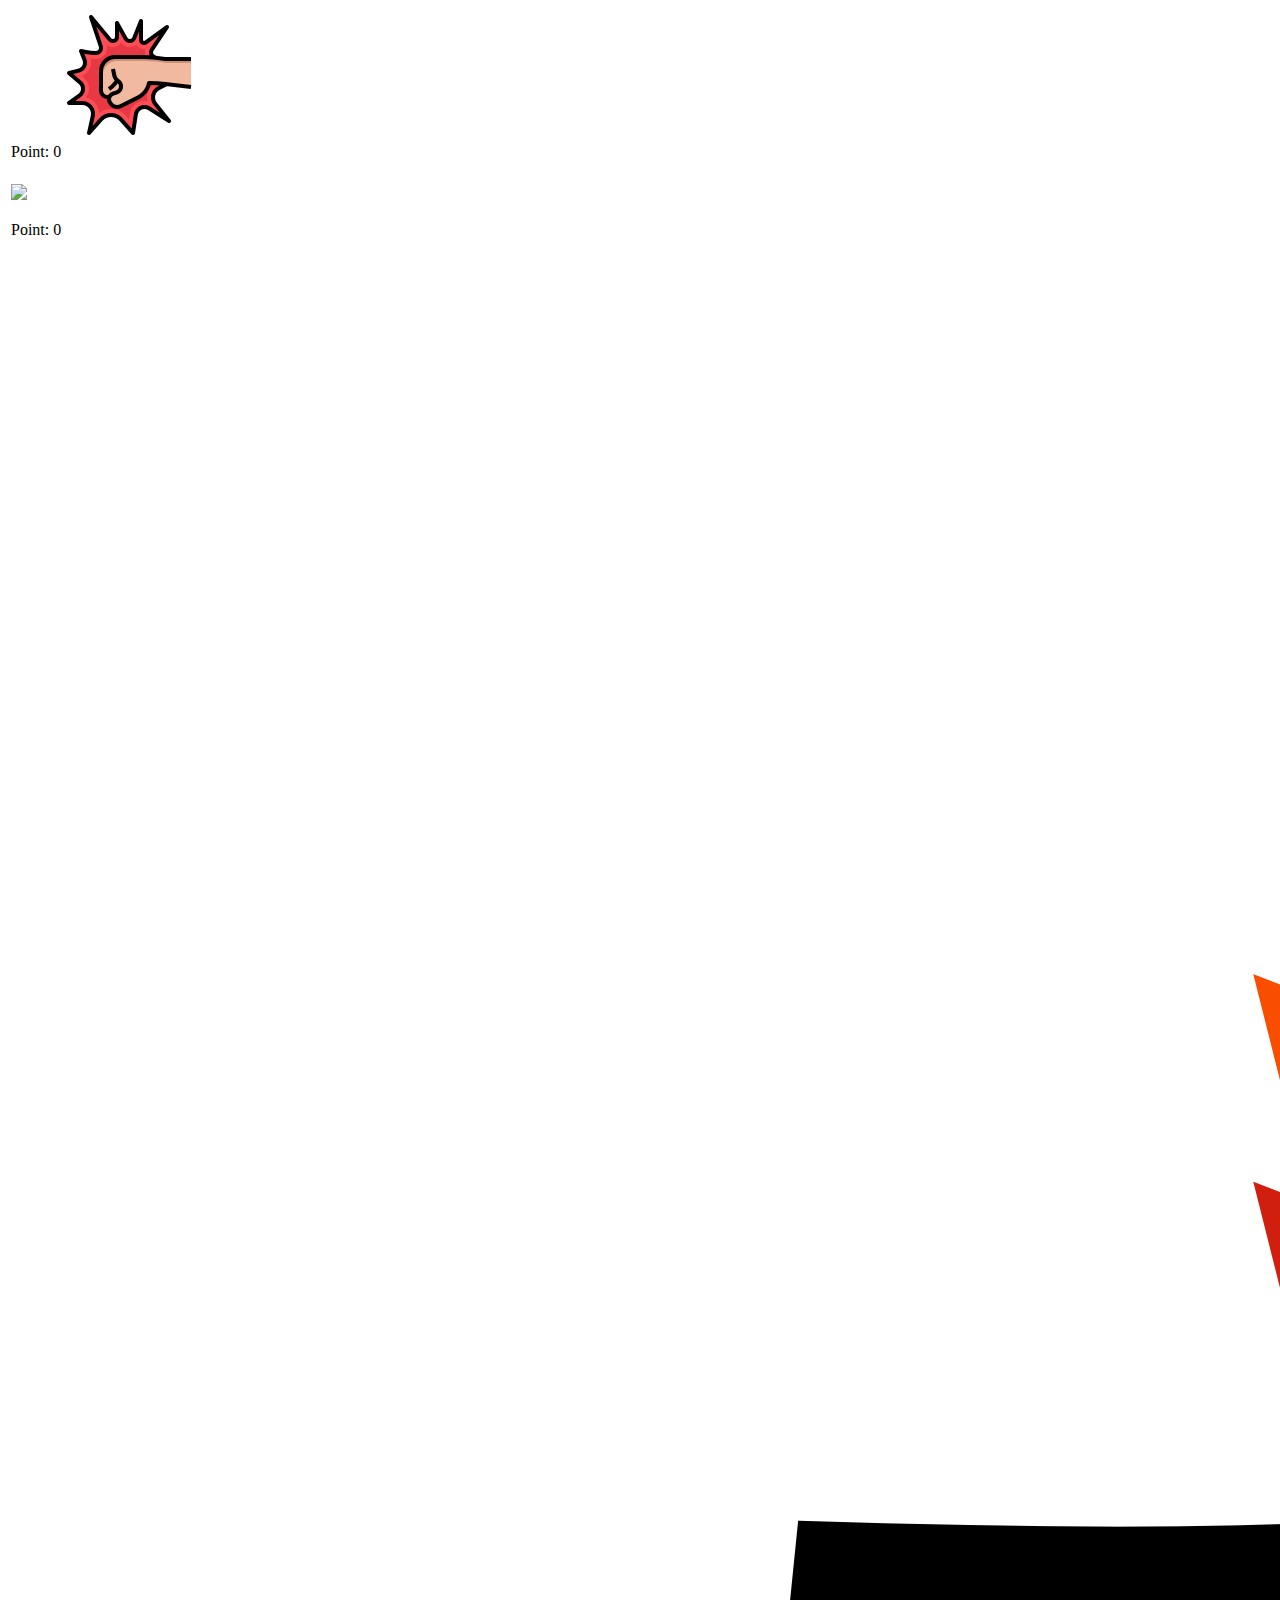
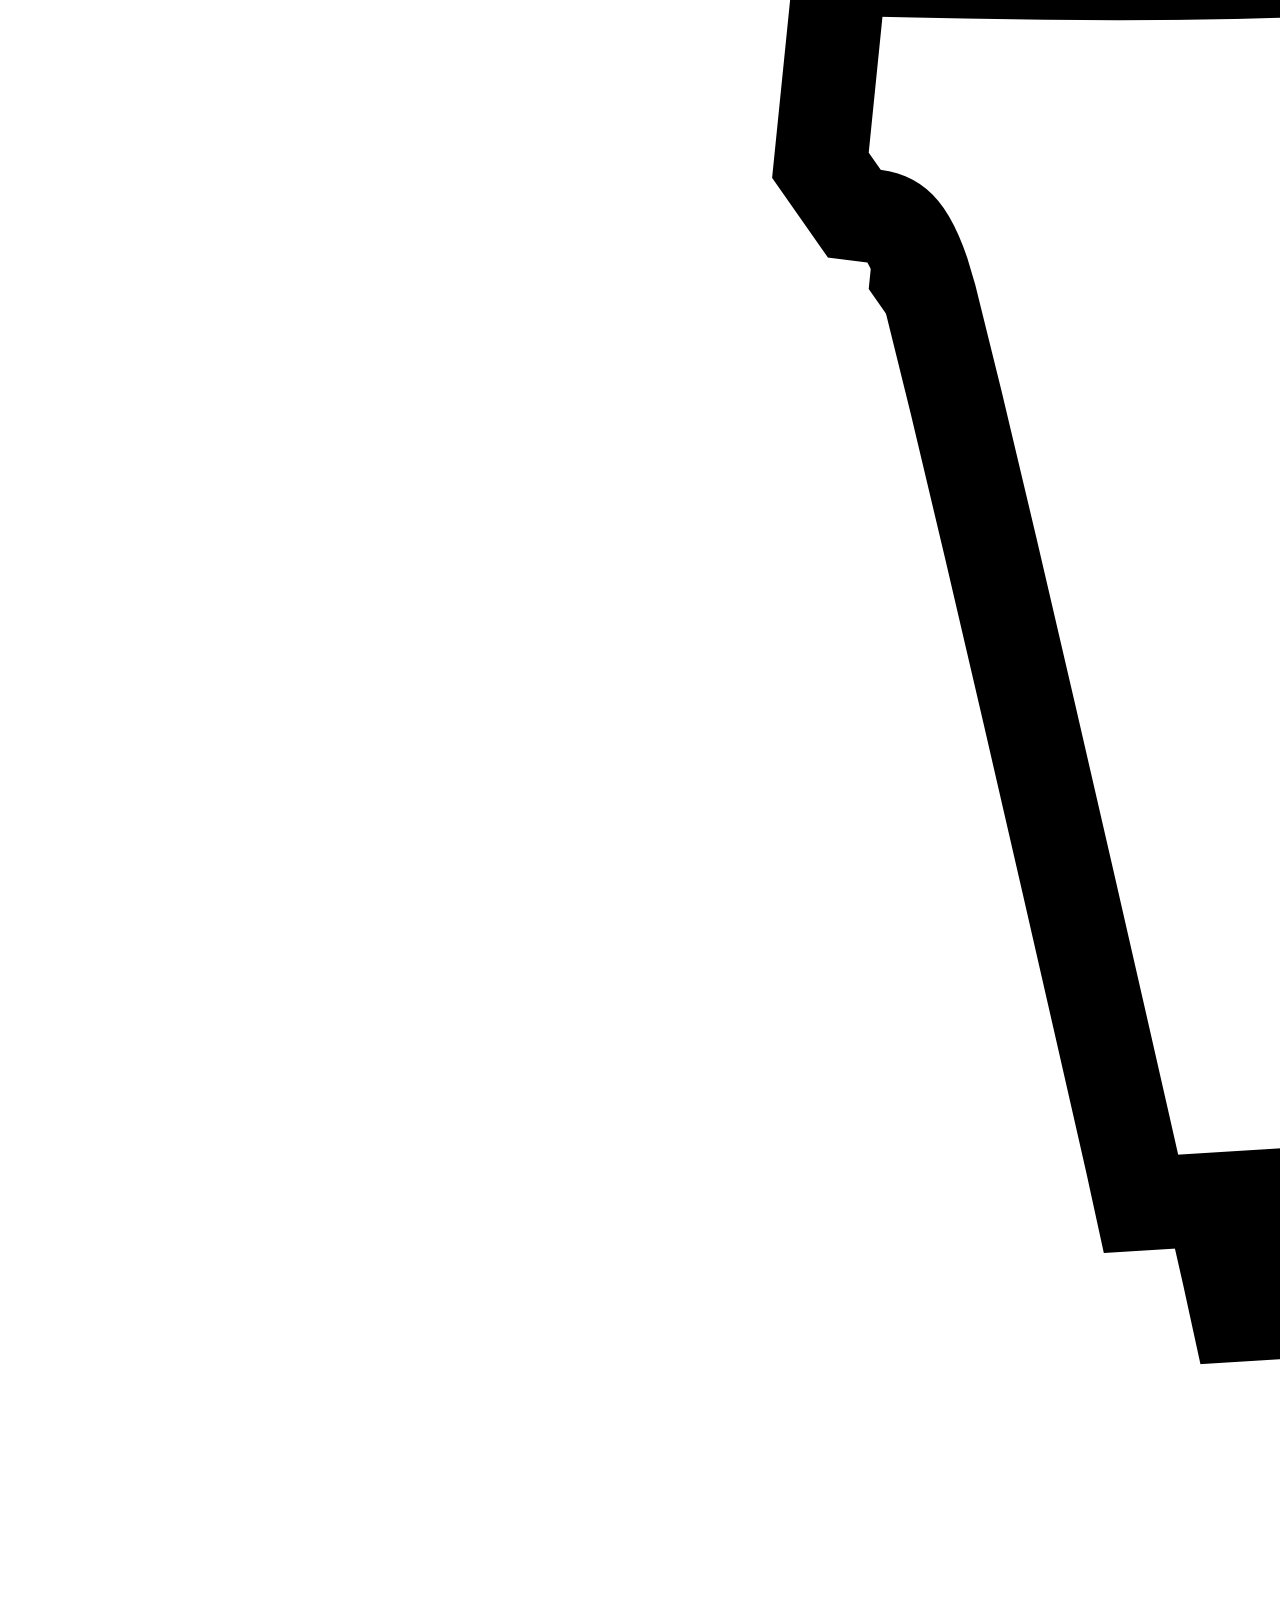
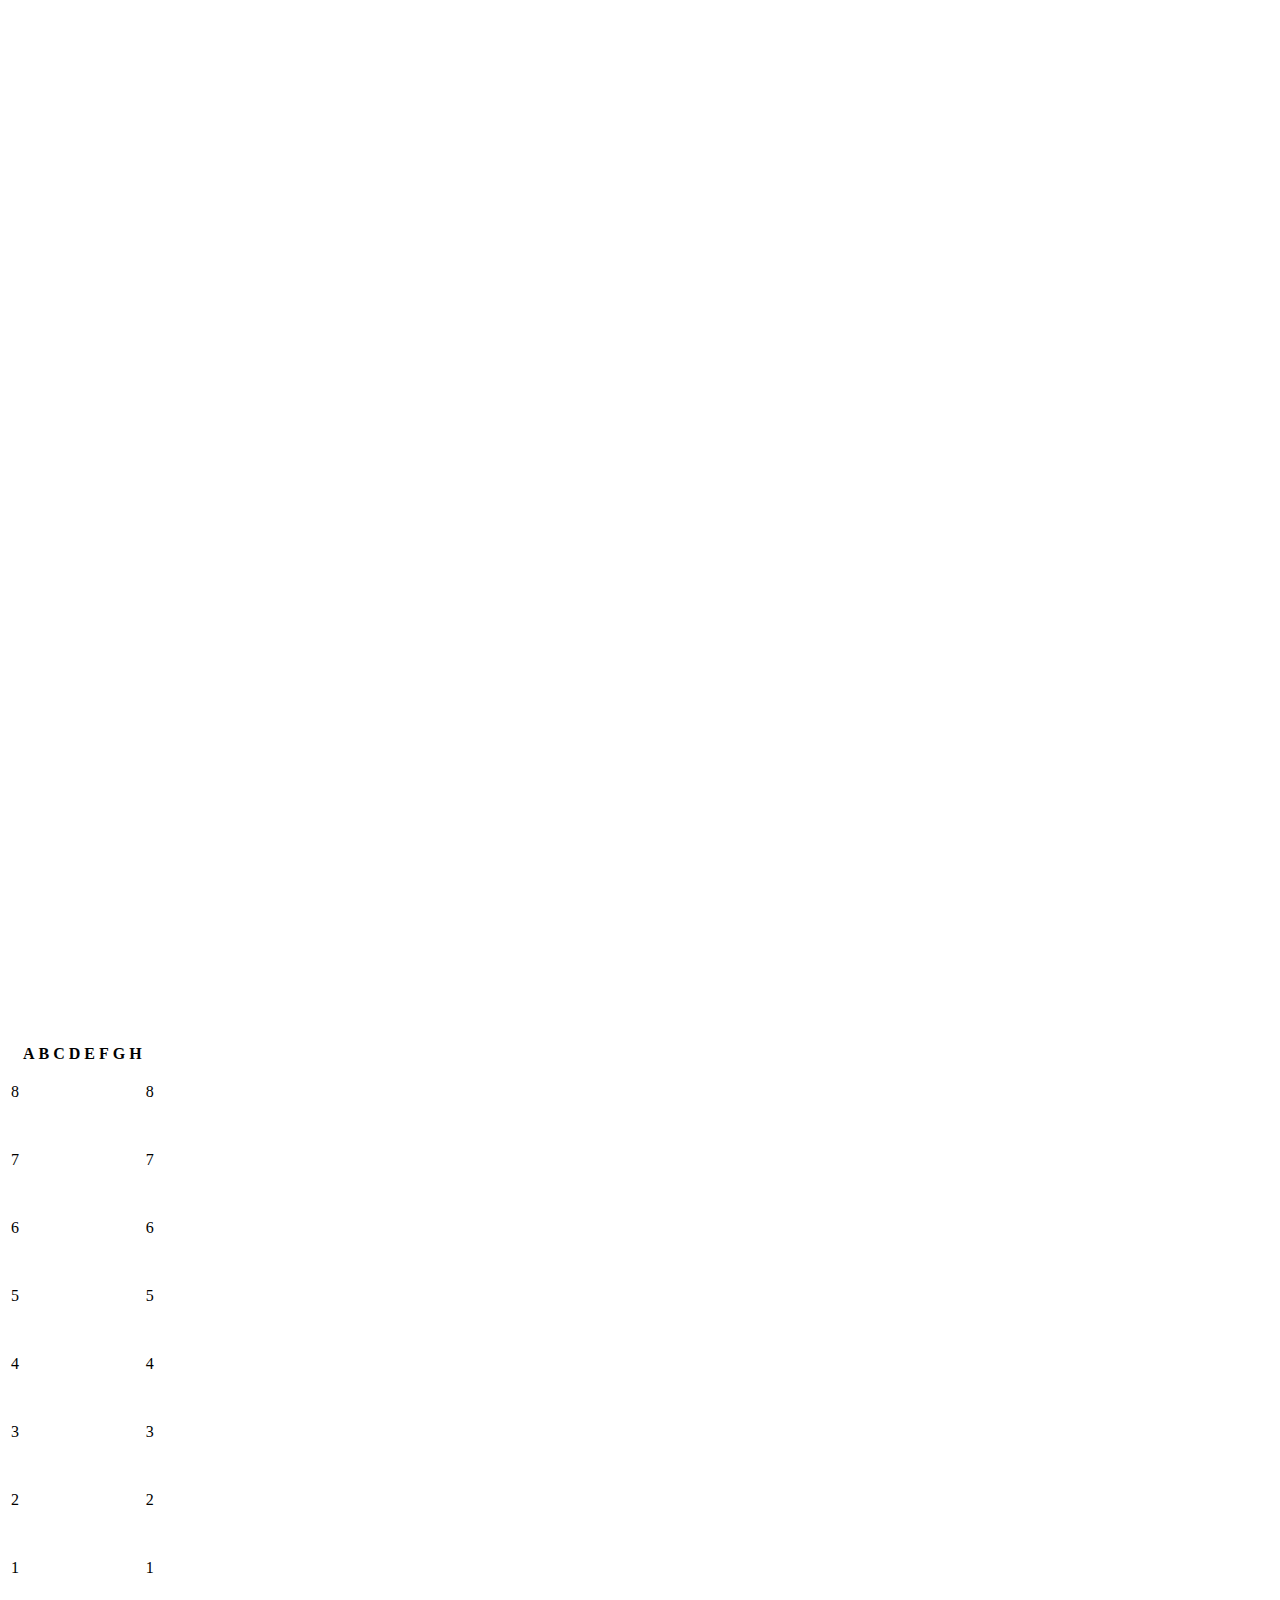
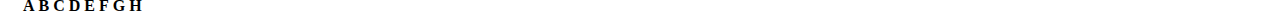
==== CoVua/run.html @ f5698224 "Add files via upload" ====
<!DOCTYPE html PUBLIC "-//W3C//DTD XHTML 1.0 Transitional//EN" "http://www.w3.org/TR/xhtml1/DTD/xhtml1-transitional.dtd">
<html xmlns="http://www.w3.org/1999/xhtml">
<head>
<meta http-equiv="Content-Type" content="text/html; charset=utf-8" />
<title>GAME CỜ VUA</title>
</head>
<link rel="icon" href="User/NhomPhatTrien.png"/>
<link rel="stylesheet" type="text/css" href="CSS/style.css"/>
<script type="text/javascript" src="JS/Sources.js"></script>
<script type="text/javascript" src="JS/KhoiTao.js"></script>
<script type="text/javascript" src="JS/Function.js"></script>
<script type="text/javascript" src="JS/XacDinhDuongDi/Tot.js"></script>
<script type="text/javascript" src="JS/XacDinhDuongDi/Vua.js"></script>
<script type="text/javascript" src="JS/XacDinhDuongDi/Xe.js"></script>
<script type="text/javascript" src="JS/XacDinhDuongDi/Tuong.js"></script>
<script type="text/javascript" src="JS/XacDinhDuongDi/Ma.js"></script>
<script type="text/javascript" src="JS/XacDinhDuongDi/Hau.js"></script>
<script type="text/javascript" src="JS/Supplement.js"></script>

<body onload="KhoiTao()">

<div id="divMain">
	<div id="divNguoiChoiCoDen">
      <table id="tblNguoiCoDen">
        <tr>
          <td>
            <img id="player" src="User/Player1.png"  alt=""/>
          </td>
          <td>
            <img id="iCoDen" src="Icon/turn.png"  alt=""/>
          </td>
         </tr>
         <tr>
          <td id="PointCoDen">Point: 0</td>
        </tr>
    	</table>
    </div>
    <div id="divNguoiChoiCoDo">
      <table id="tblNguoiChoiCoDo">
        <tr>
          <td>
            <img id="player" src="User/Player2.png"/>
          </td>
          <td>
            <img id="iCoDo" src="QuanCo/Rong.png"/>
          </td>
        </tr>
        <tr>
          <td id="PointCoDo">Point: 0</td>
        </tr>
    	</table>
      <td>
        <img id="vs" src="Icon/vs.png" alt="">
      </td>
    </div>
	<div id="divBanCo">
        <table id="BanCo">
          <tr id="text">
            <th></th>
            <th>A</th>
            <th>B</th>
            <th>C</th>
            <th>D</th>
            <th>E</th>
            <th>F</th>
            <th>G</th>
            <th>H</th>
            <th></th>
          </tr>
            <tr>
              <td rowspan="8" style="border: none;">
                <p>8</p><br>
                <p>7</p><br>
                <p>6</p><br>
                <p>5</p><br>
                <p>4</p><br>
                <p>3</p><br>
                <p>2</p><br>
                <p>1</p>
              </td>
                <td id="11" onclick="Click(this.id)"><img id="i11"/></td>
                <td id="12" onclick="Click(this.id)"><img id="i12"/></td>
                <td id="13" onclick="Click(this.id)"><img id="i13"/></td>
                <td id="14" onclick="Click(this.id)"><img id="i14"/></td>
                <td id="15" onclick="Click(this.id)"><img id="i15"/></td>
                <td id="16" onclick="Click(this.id)"><img id="i16"/></td>
                <td id="17" onclick="Click(this.id)"><img id="i17"/></td>
                <td id="18" onclick="Click(this.id)"><img id="i18"/></td>
                <td rowspan="8" style="border: none;">
                  <p>8</p><br>
                  <p>7</p><br>
                  <p>6</p><br>
                  <p>5</p><br>
                  <p>4</p><br>
                  <p>3</p><br>
                  <p>2</p><br>
                  <p>1</p>
                </td>
              </tr>
              <tr>
                <td id="21" onclick="Click(this.id)"><img id="i21"/></td>
                <td id="22" onclick="Click(this.id)"><img id="i22"/></td>
                <td id="23" onclick="Click(this.id)"><img id="i23"/></td>
                <td id="24" onclick="Click(this.id)"><img id="i24"/></td>
                <td id="25" onclick="Click(this.id)"><img id="i25"/></td>
                <td id="26" onclick="Click(this.id)"><img id="i26"/></td>
                <td id="27" onclick="Click(this.id)"><img id="i27"/></td>
                <td id="28" onclick="Click(this.id)"><img id="i28"/></td>
              </tr>
              <tr>
                <td id="31" onclick="Click(this.id)"><img id="i31"/></td>
                <td id="32" onclick="Click(this.id)"><img id="i32"/></td>
                <td id="33" onclick="Click(this.id)"><img id="i33"/></td>
                <td id="34" onclick="Click(this.id)"><img id="i34"/></td>
                <td id="35" onclick="Click(this.id)"><img id="i35"/></td>
                <td id="36" onclick="Click(this.id)"><img id="i36"/></td>
                <td id="37" onclick="Click(this.id)"><img id="i37"/></td>
                <td id="38" onclick="Click(this.id)"><img id="i38"/></td>
              </tr>
              <tr>
                <td id="41" onclick="Click(this.id)"><img id="i41"/></td>
                <td id="42" onclick="Click(this.id)"><img id="i42"/></td>
                <td id="43" onclick="Click(this.id)"><img id="i43"/></td>
                <td id="44" onclick="Click(this.id)"><img id="i44"/></td>
                <td id="45" onclick="Click(this.id)"><img id="i45"/></td>
                <td id="46" onclick="Click(this.id)"><img id="i46"/></td>
                <td id="47" onclick="Click(this.id)"><img id="i47"/></td>
                <td id="48" onclick="Click(this.id)"><img id="i48"/></td>
              </tr>
              <tr>
                <td id="51" onclick="Click(this.id)"><img id="i51"/></td>
                <td id="52" onclick="Click(this.id)"><img id="i52"/></td>
                <td id="53" onclick="Click(this.id)"><img id="i53"/></td>
                <td id="54" onclick="Click(this.id)"><img id="i54"/></td>
                <td id="55" onclick="Click(this.id)"><img id="i55"/></td>
                <td id="56" onclick="Click(this.id)"><img id="i56"/></td>
                <td id="57" onclick="Click(this.id)"><img id="i57"/></td>
                <td id="58" onclick="Click(this.id)"><img id="i58"/></td>
              </tr>
              <tr>
                <td id="61" onclick="Click(this.id)"><img id="i61"/></td>
                <td id="62" onclick="Click(this.id)"><img id="i62"/></td>
                <td id="63" onclick="Click(this.id)"><img id="i63"/></td>
                <td id="64" onclick="Click(this.id)"><img id="i64"/></td>
                <td id="65" onclick="Click(this.id)"><img id="i65"/></td>
                <td id="66" onclick="Click(this.id)"><img id="i66"/></td>
                <td id="67" onclick="Click(this.id)"><img id="i67"/></td>
                <td id="68" onclick="Click(this.id)"><img id="i68"/></td>
              </tr>
              <tr>
                <td id="71" onclick="Click(this.id)"><img id="i71"/></td>
                <td id="72" onclick="Click(this.id)"><img id="i72"/></td>
                <td id="73" onclick="Click(this.id)"><img id="i73"/></td>
                <td id="74" onclick="Click(this.id)"><img id="i74"/></td>
                <td id="75" onclick="Click(this.id)"><img id="i75"/></td>
                <td id="76" onclick="Click(this.id)"><img id="i76"/></td>
                <td id="77" onclick="Click(this.id)"><img id="i77"/></td>
                <td id="78" onclick="Click(this.id)"><img id="i78"/></td>
              </tr>
              <tr>
                <td id="81" onclick="Click(this.id)"><img id="i81"/></td>
                <td id="82" onclick="Click(this.id)"><img id="i82"/></td>
                <td id="83" onclick="Click(this.id)"><img id="i83"/></td>
                <td id="84" onclick="Click(this.id)"><img id="i84"/></td>
                <td id="85" onclick="Click(this.id)"><img id="i85"/></td>
                <td id="86" onclick="Click(this.id)"><img id="i86"/></td>
                <td id="87" onclick="Click(this.id)"><img id="i87"/></td>
                <td id="88" onclick="Click(this.id)"><img id="i88"/></td>
              </tr>
              <tr id="text">
                <th></th>
                <th>A</th>
                <th>B</th>
                <th>C</th>
                <th>D</th>
                <th>E</th>
                <th>F</th>
                <th>G</th>
                <th>H</th>
                <th></th>
              </tr>
        </table>
    </div>
		
</div> 

</body>
</html>
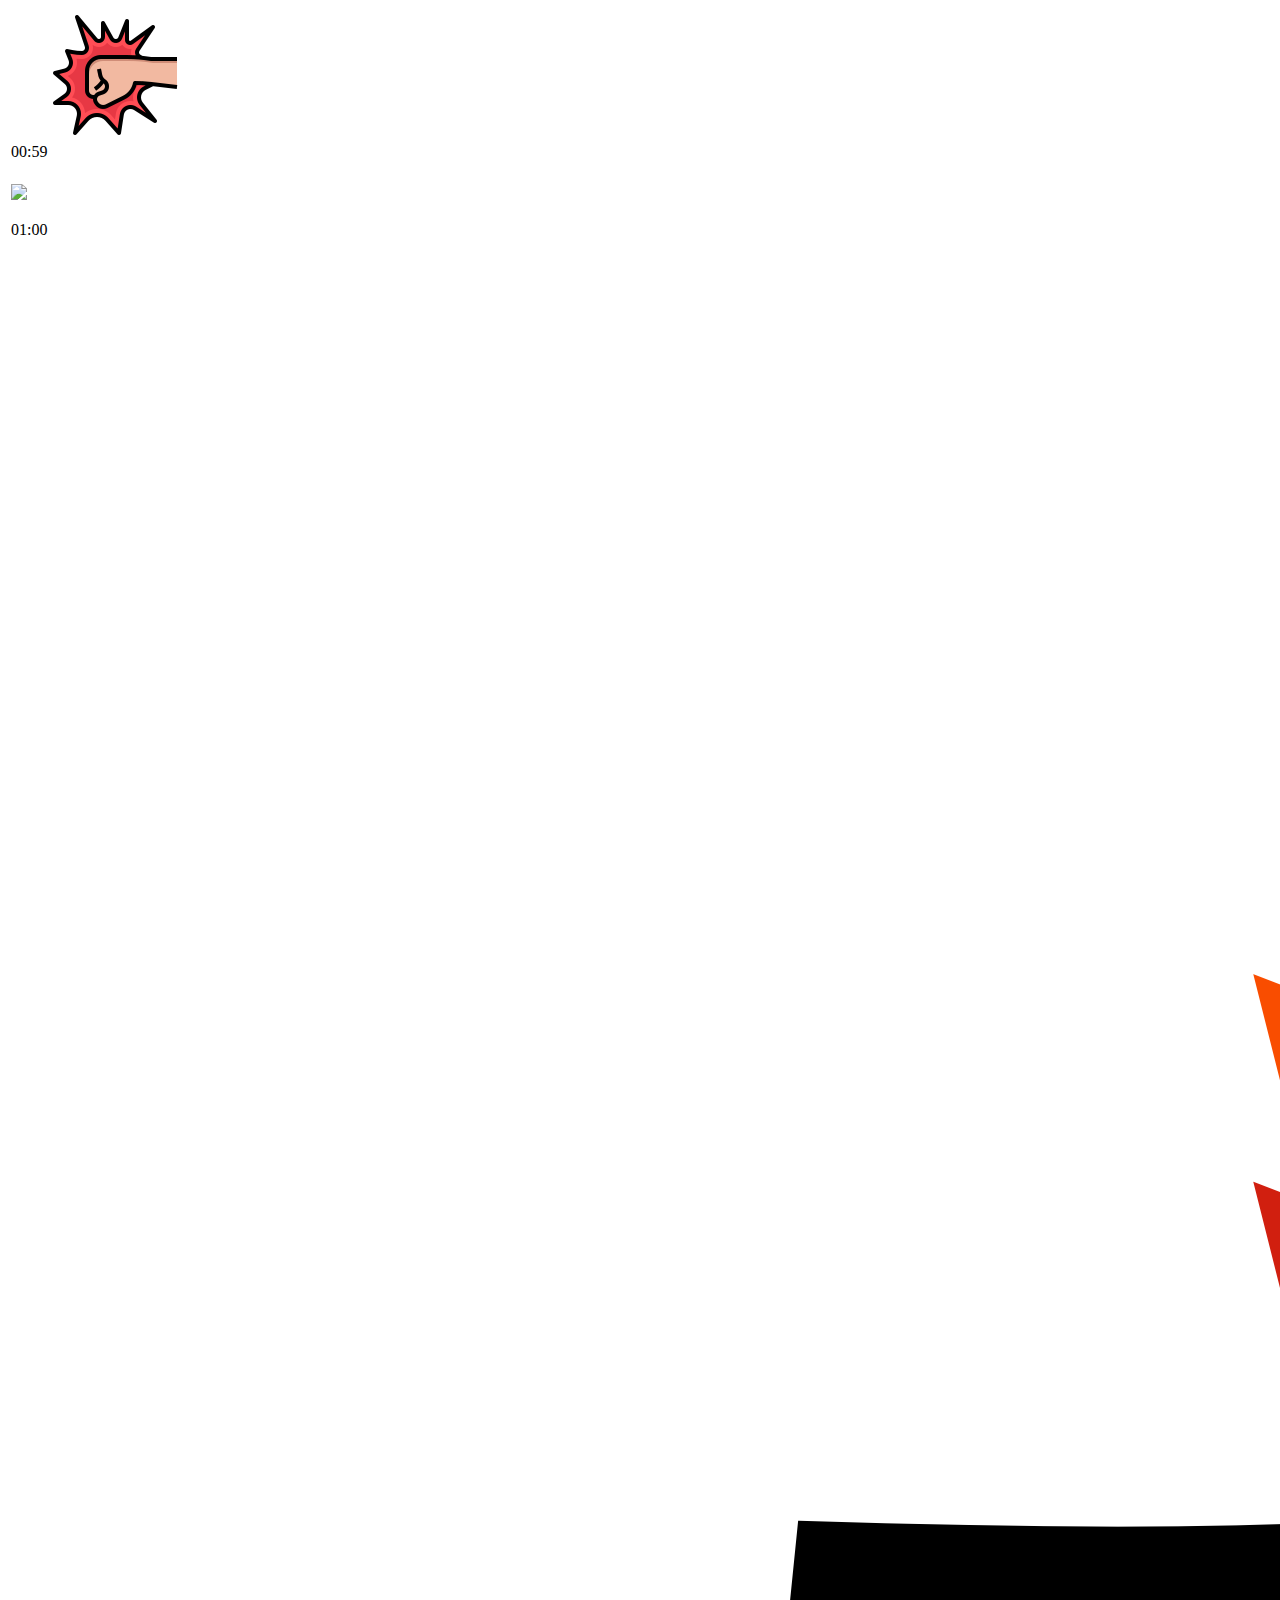
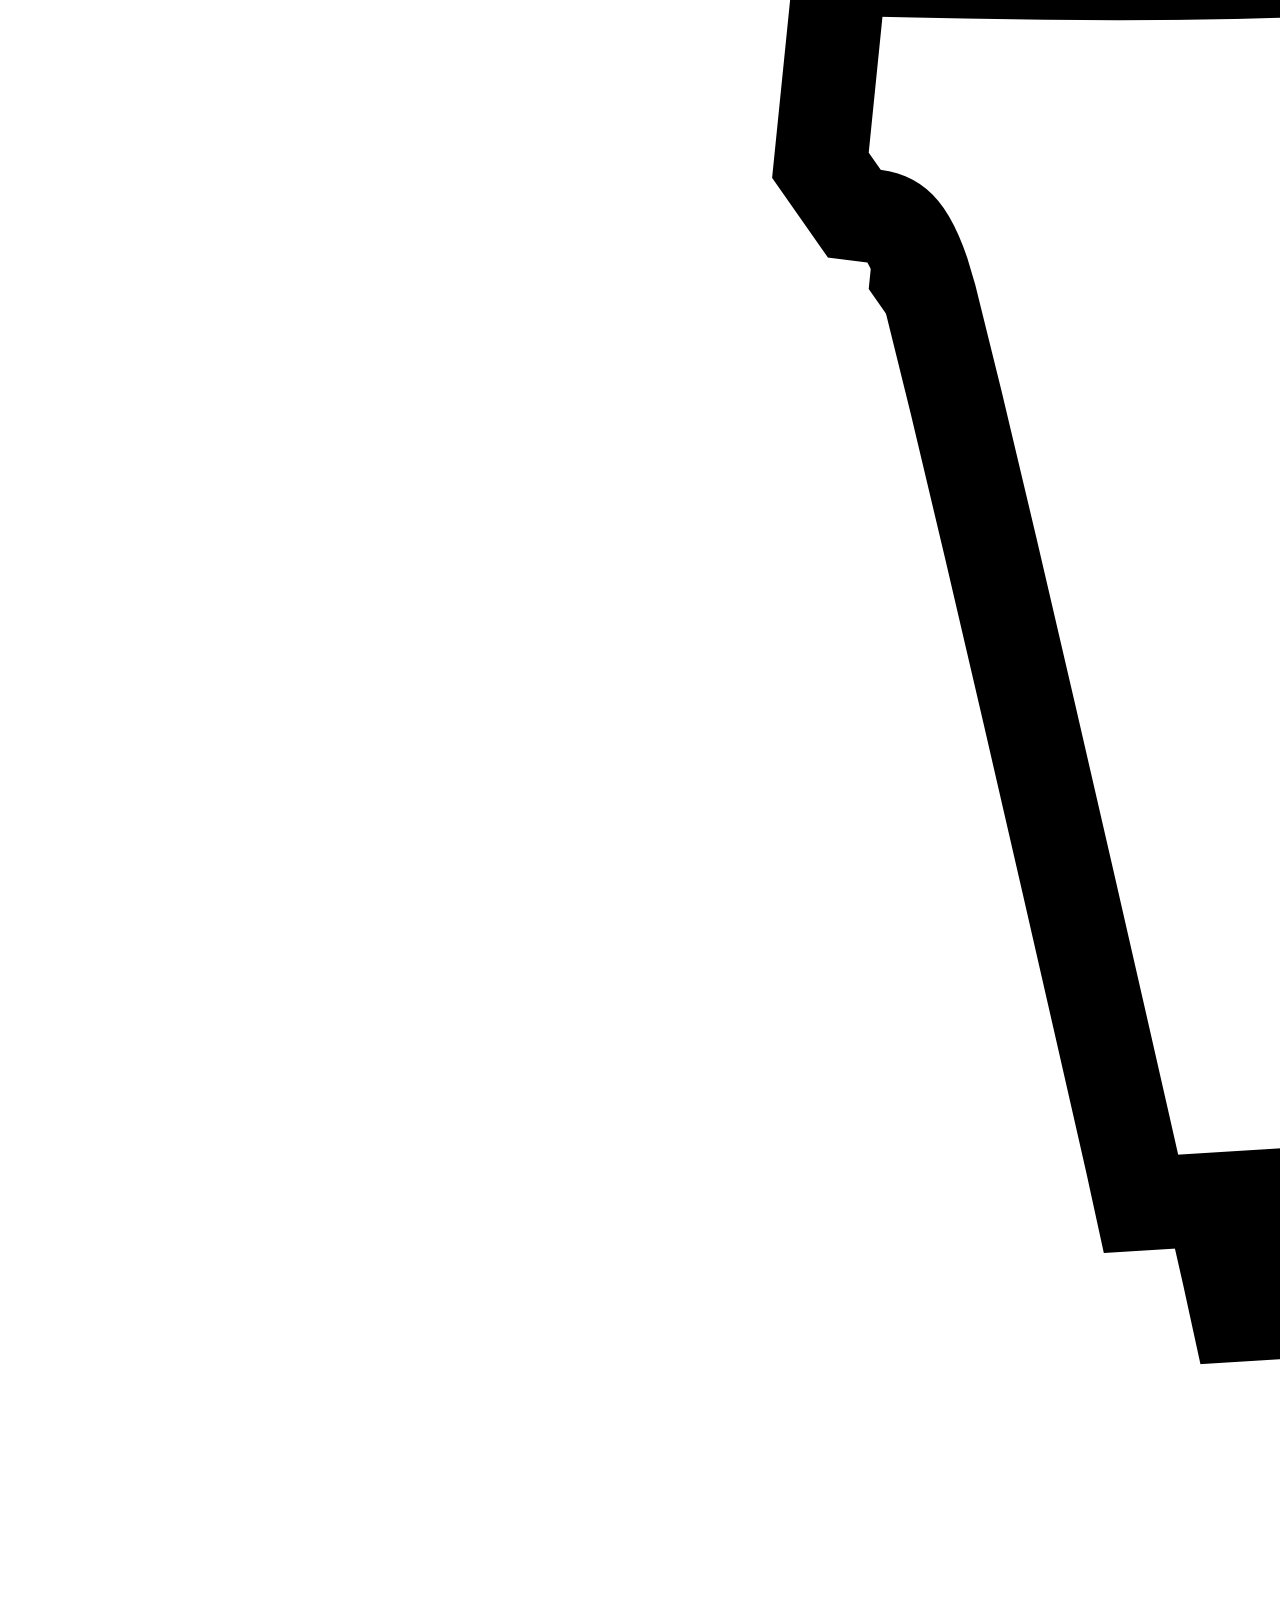
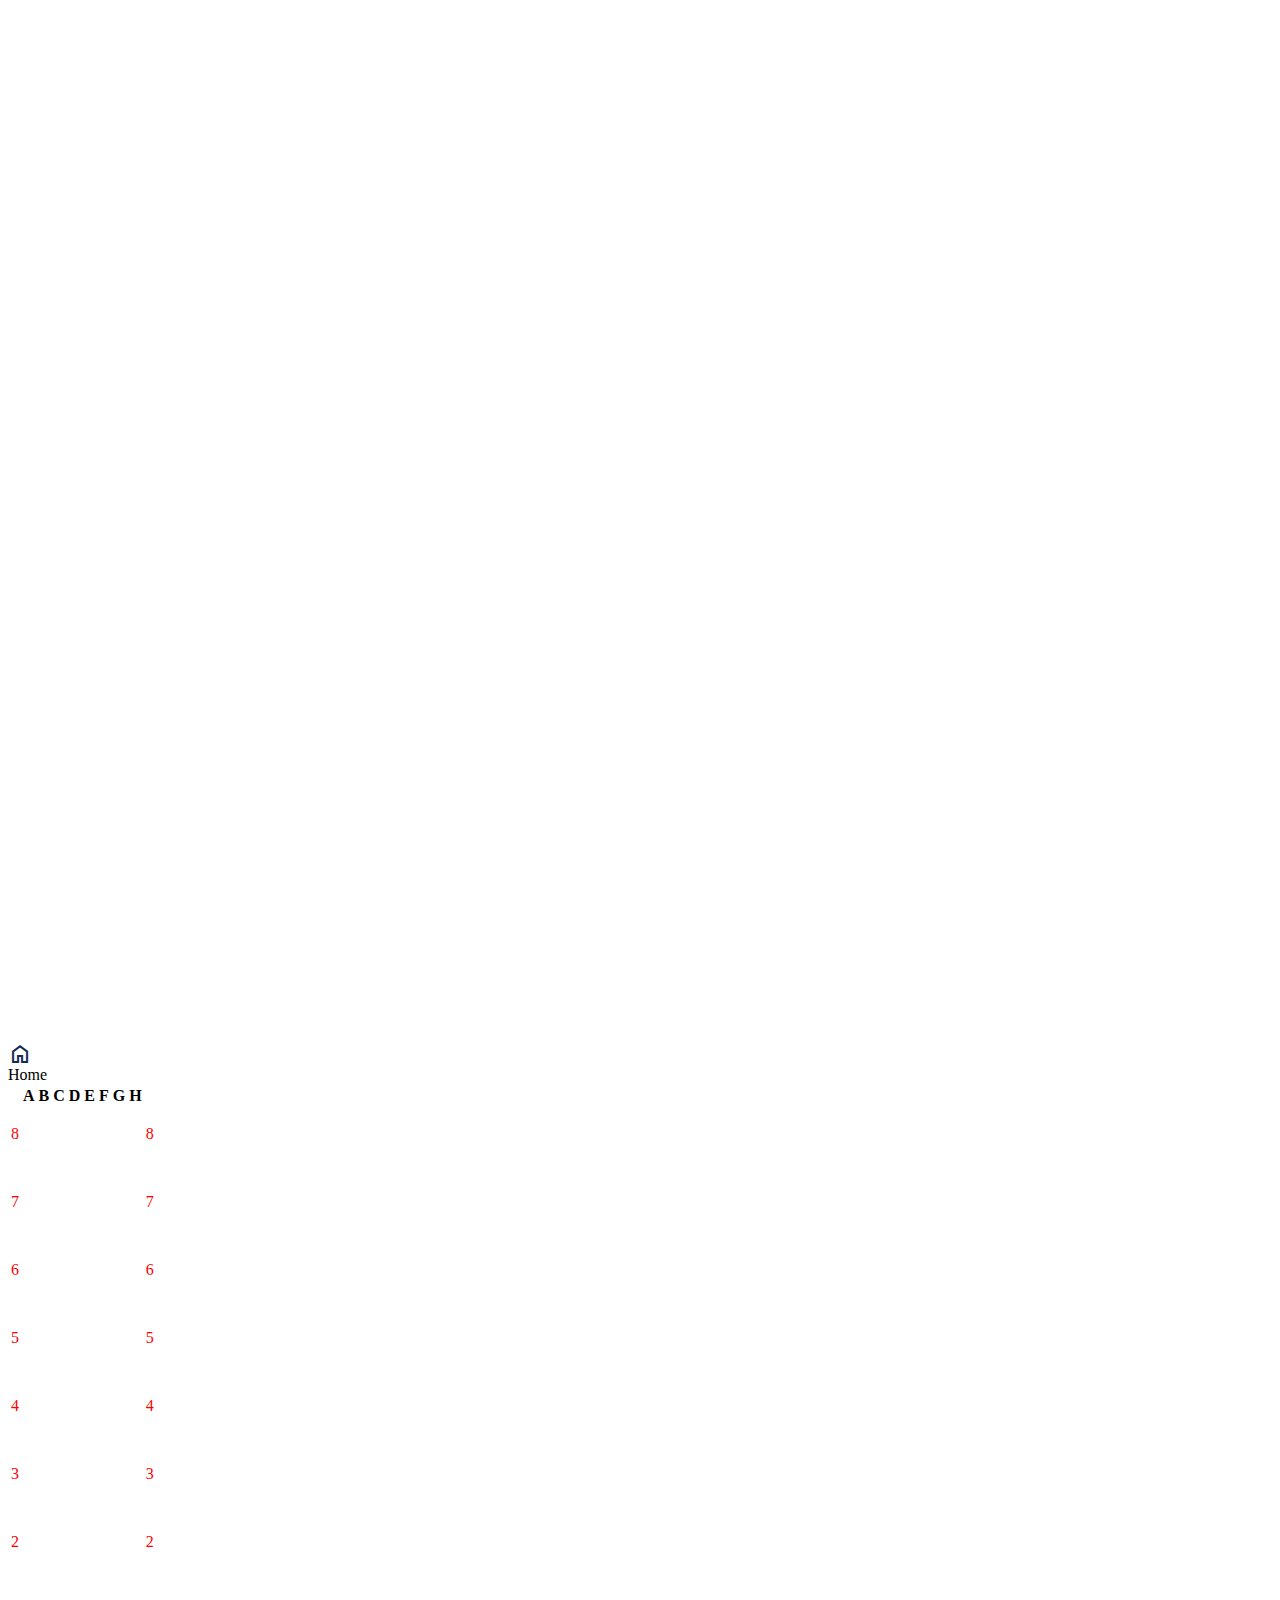
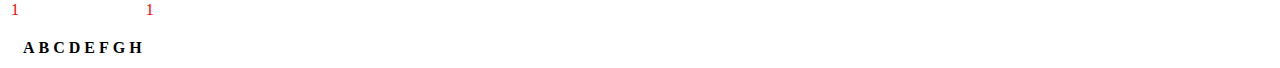
==== commit da68bceb: "Add files via upload" ====
--- a/CoVua/run.html
+++ b/CoVua/run.html
@@ -6,6 +6,7 @@
 </head>
 <link rel="icon" href="User/NhomPhatTrien.png"/>
 <link rel="stylesheet" type="text/css" href="CSS/style.css"/>
+<link rel="stylesheet" href="https://fonts.googleapis.com/css2?family=Material+Symbols+Outlined:opsz,wght,FILL,GRAD@20..48,100..700,0..1,-50..200" />
 <script type="text/javascript" src="JS/Sources.js"></script>
 <script type="text/javascript" src="JS/KhoiTao.js"></script>
 <script type="text/javascript" src="JS/Function.js"></script>
@@ -16,9 +17,7 @@
 <script type="text/javascript" src="JS/XacDinhDuongDi/Ma.js"></script>
 <script type="text/javascript" src="JS/XacDinhDuongDi/Hau.js"></script>
 <script type="text/javascript" src="JS/Supplement.js"></script>
-
 <body onload="KhoiTao()">
-
 <div id="divMain">
 	<div id="divNguoiChoiCoDen">
       <table id="tblNguoiCoDen">
@@ -31,7 +30,7 @@
           </td>
          </tr>
          <tr>
-          <td id="PointCoDen">Point: 0</td>
+          <td id="clock1">1:00</td>
         </tr>
     	</table>
     </div>
@@ -46,7 +45,7 @@
           </td>
         </tr>
         <tr>
-          <td id="PointCoDo">Point: 0</td>
+          <td id="clock2">1:00</td>
         </tr>
     	</table>
       <td>
@@ -54,6 +53,10 @@
       </td>
     </div>
 	<div id="divBanCo">
+    <div class="house">
+      <a href="index.html"><span style="color: #102b4e;" class="material-symbols-outlined">home</span></a>
+      <div class="home">Home</div>
+  </div>
         <table id="BanCo">
           <tr id="text">
             <th></th>
@@ -68,7 +71,7 @@
             <th></th>
           </tr>
             <tr>
-              <td rowspan="8" style="border: none;">
+              <td rowspan="8" style="border: none; color: red;">
                 <p>8</p><br>
                 <p>7</p><br>
                 <p>6</p><br>
@@ -86,7 +89,7 @@
                 <td id="16" onclick="Click(this.id)"><img id="i16"/></td>
                 <td id="17" onclick="Click(this.id)"><img id="i17"/></td>
                 <td id="18" onclick="Click(this.id)"><img id="i18"/></td>
-                <td rowspan="8" style="border: none;">
+                <td rowspan="8" style="border: none; color: red;">
                   <p>8</p><br>
                   <p>7</p><br>
                   <p>6</p><br>
@@ -181,8 +184,70 @@
               </tr>
         </table>
     </div>
-		
 </div> 
-
 </body>
 </html>
+  <script>
+    // Thời gian ban đầu (10 phút)
+    const initialTime = 1 * 60;
+
+    // Khai báo biến cho đồng hồ
+    let time1 = initialTime;
+    let time2 = initialTime;
+    let activeClock = 1; // Đồng hồ đang chạy (1 hoặc 2)
+    let timer;
+
+    // Lấy phần tử DOM
+    const clock1 = document.getElementById("clock1");
+    const clock2 = document.getElementById("clock2");
+    const switchTurnButton = document.getElementById("switchTurn");
+
+    // Hàm định dạng thời gian
+    function formatTime(seconds) {
+      const minutes = Math.floor(seconds / 60);
+      const secs = seconds % 60;
+      return `${String(minutes).padStart(2, '0')}:${String(secs).padStart(2, '0')}`;
+    }
+
+    // Cập nhật giao diện đồng hồ
+    function updateClocks() {
+      clock1.textContent = formatTime(time1);
+      clock2.textContent = formatTime(time2);
+    }
+
+    // Hàm chạy đồng hồ
+    function runClock() {
+      clearInterval(timer);
+      timer = setInterval(() => {
+        if (activeClock === 1) {
+          time1--;
+          if (time1 <= 0) {
+            clearInterval(timer);
+            alert("Time out! Quân Đỏ đã chiến thắng");
+            location.reload();
+          }
+        } else {
+          time2--;
+          if (time2 <= 0) {
+            clearInterval(timer);
+            alert("Time Out! Quân Đen đã chiến thắng");
+            location.reload();
+          }
+        }
+        updateClocks();
+      }, 1000);
+    }
+
+    // Sự kiện chuyển lượt
+    // switchTurn.addEventListener("click", () => {
+    //   activeClock = activeClock === 1 ? 2 : 1;
+    //   runClock();
+    // });
+
+    // Khởi tạo giao diện
+    updateClocks();
+    runClock();
+  </script>
+
+
+
